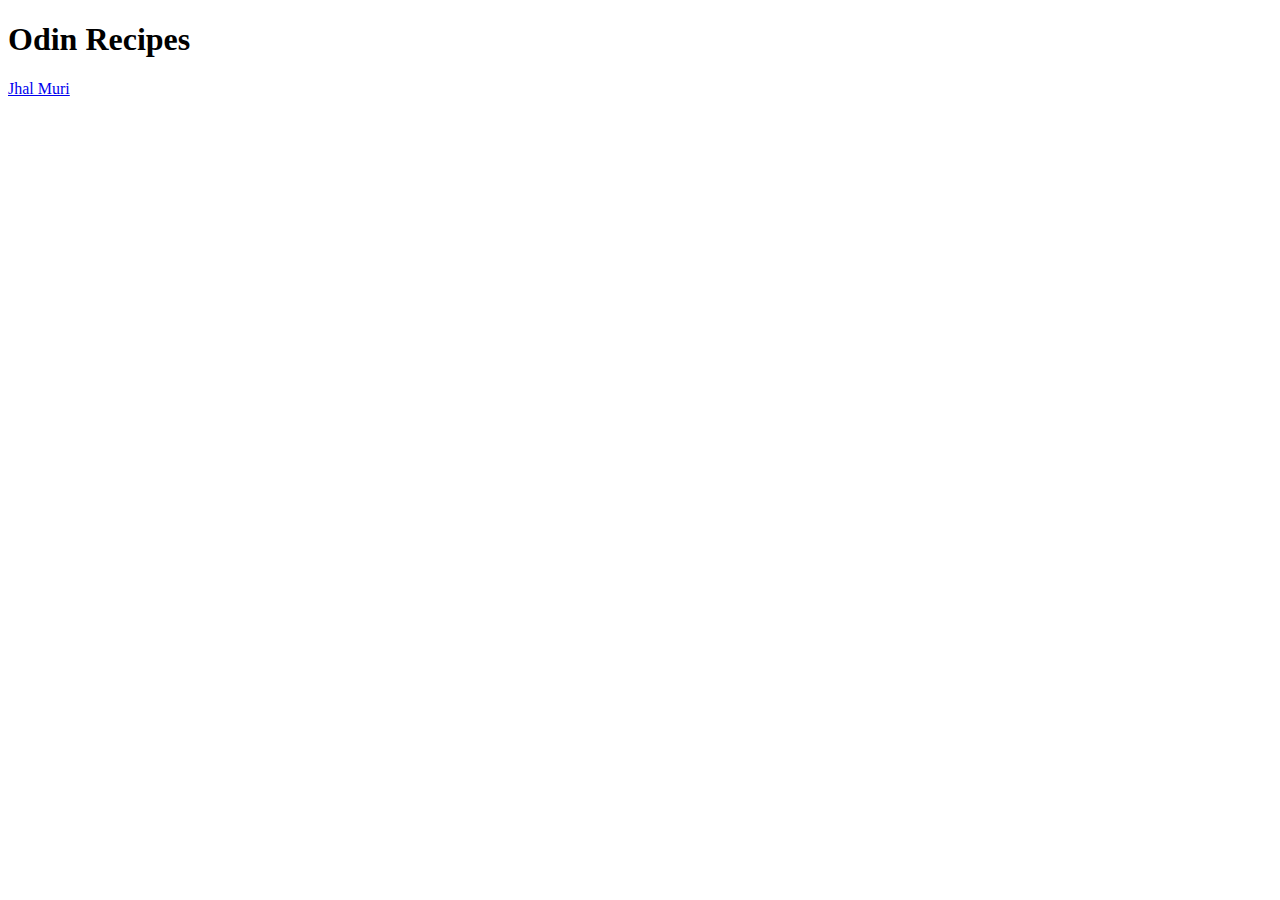
==== index.html @ 59b994cc "Add homepage" ====
<!DOCTYPE html>
<html>
    <head>
        <meta charset="UTF-8">
        <title>Odin Recipes</title>
    </head>
    <body>
        <h1>Odin Recipes</h1>
        <a href="recipes/jhal-muri.html">Jhal Muri</a>
    </body>
</html>
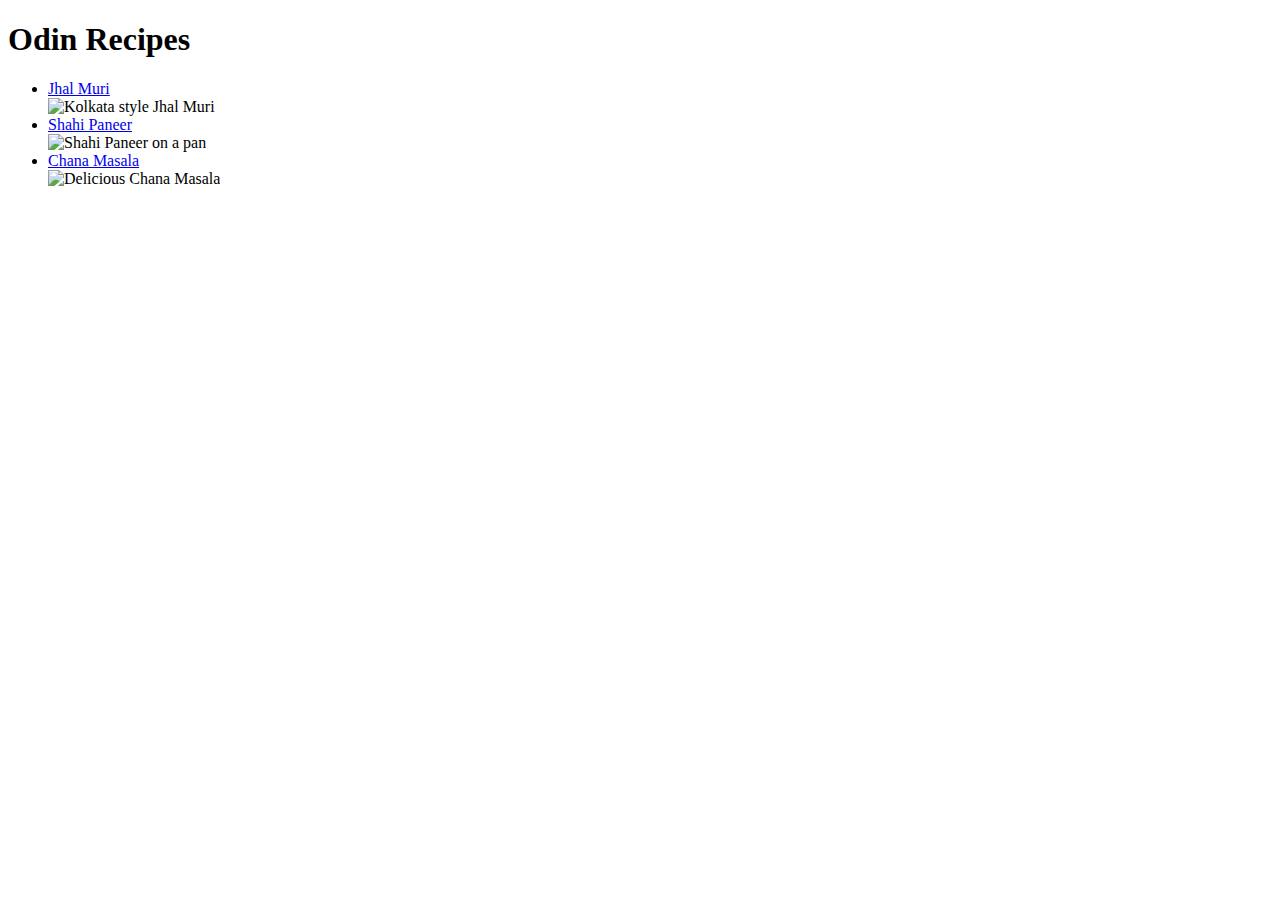
==== commit d27ab431: "Add links for recipes" ====
--- a/index.html
+++ b/index.html
@@ -6,6 +6,16 @@
     </head>
     <body>
         <h1>Odin Recipes</h1>
-        <a href="recipes/jhal-muri.html">Jhal Muri</a>
+        <ul>
+            <li><a href="recipes/jhal-muri.html">Jhal Muri</a></li>
+            <img src="https://uploads-ssl.webflow.com/5c481361c604e53624138c2f/60f2eaad473ae3298f97f999_Jhal%20muri_1500%20x%201200.jpg" alt="Kolkata style Jhal Muri" width="350" height="350">
+        <li><a href="recipes/shahi-paneer.html">Shahi Paneer</a></li>
+        <img src="https://imagesvc.meredithcorp.io/v3/mm/image?url=https%3A%2F%2Fimages.media-allrecipes.com%2Fuserphotos%2F4484971.jpg&w=596&h=596&c=sc&poi=face&q=60" alt="Shahi Paneer on a pan" width="350" height="350">
+        <li><a href="recipes/chana-masala.html">Chana Masala</a>
+        </li>
+        <img src="https://imagesvc.meredithcorp.io/v3/mm/image?url=https%3A%2F%2Fimages.media-allrecipes.com%2Fuserphotos%2F5142240.jpg&w=596&h=596&c=sc&poi=face&q=60"alt="Delicious Chana Masala" width="350" height="350">
+        </ul>
+        
+        
     </body>
 </html>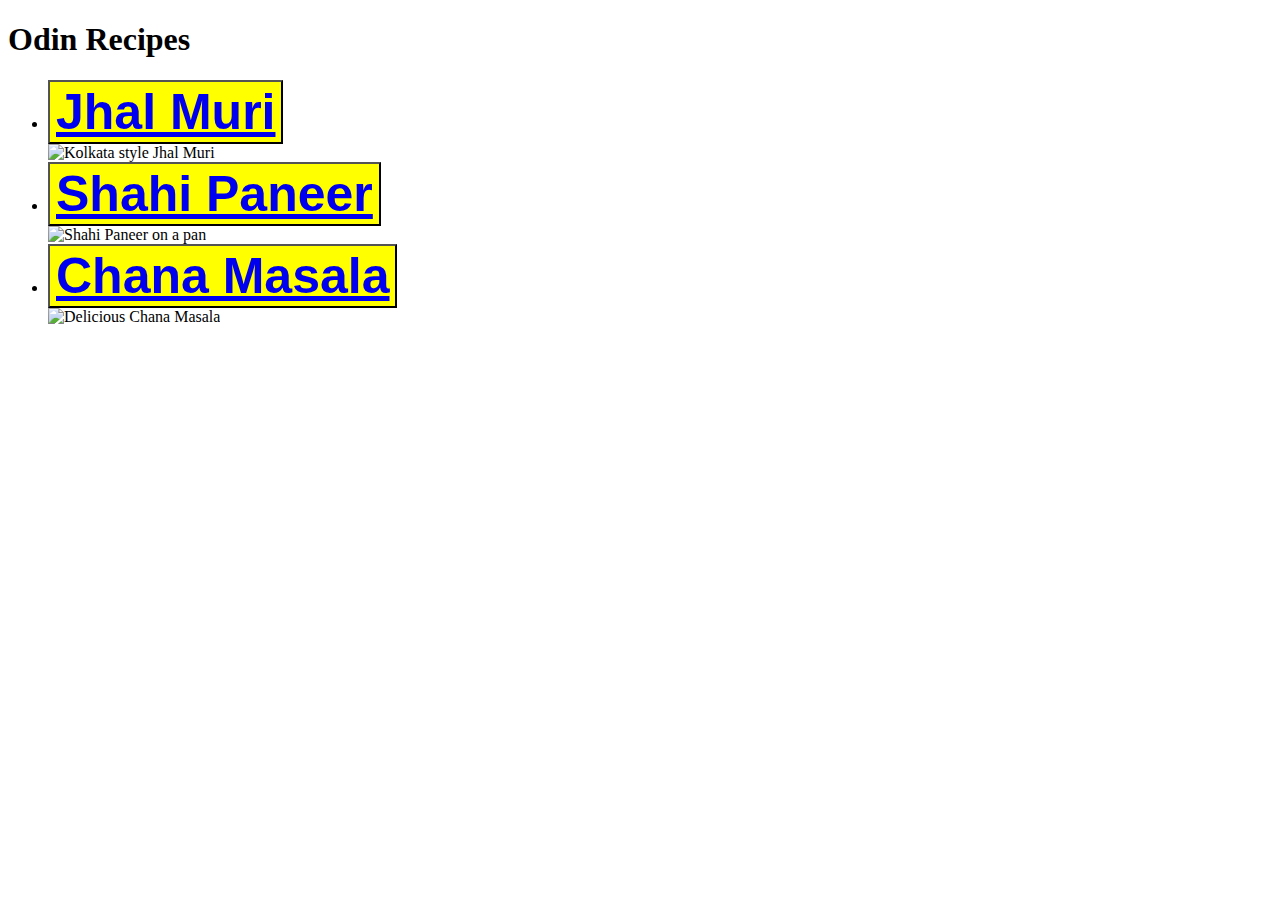
==== commit 3f88324b: "Add buttons for recipe links" ====
--- a/index.html
+++ b/index.html
@@ -1,21 +1,23 @@
 <!DOCTYPE html>
-<html>
-    <head>
-        <meta charset="UTF-8">
-        <title>Odin Recipes</title>
-    </head>
-    <body>
-        <h1>Odin Recipes</h1>
-        <ul>
-            <li><a href="recipes/jhal-muri.html">Jhal Muri</a></li>
-            <img src="https://uploads-ssl.webflow.com/5c481361c604e53624138c2f/60f2eaad473ae3298f97f999_Jhal%20muri_1500%20x%201200.jpg" alt="Kolkata style Jhal Muri" width="350" height="350">
-        <li><a href="recipes/shahi-paneer.html">Shahi Paneer</a></li>
-        <img src="https://imagesvc.meredithcorp.io/v3/mm/image?url=https%3A%2F%2Fimages.media-allrecipes.com%2Fuserphotos%2F4484971.jpg&w=596&h=596&c=sc&poi=face&q=60" alt="Shahi Paneer on a pan" width="350" height="350">
-        <li><a href="recipes/chana-masala.html">Chana Masala</a>
-        </li>
-        <img src="https://imagesvc.meredithcorp.io/v3/mm/image?url=https%3A%2F%2Fimages.media-allrecipes.com%2Fuserphotos%2F5142240.jpg&w=596&h=596&c=sc&poi=face&q=60"alt="Delicious Chana Masala" width="350" height="350">
-        </ul>
-        
-        
-    </body>
+<html lang="en">
+<head>
+    <meta charset="UTF-8">
+    <meta http-equiv="X-UA-Compatible" content="IE=edge">
+    <meta name="viewport" content="width=device-width, initial-scale=1.0">
+    <title>Odin Recipes</title>
+    <link rel="Stylesheet" href="styles.css">
+</head>
+<body>
+    <h1>Odin Recipes</h1>
+    <ul>
+        <li><button><a href="recipes/jhal-muri.html">Jhal Muri</a></button></li>
+        <img src="https://uploads-ssl.webflow.com/5c481361c604e53624138c2f/60f2eaad473ae3298f97f999_Jhal%20muri_1500%20x%201200.jpg" alt="Kolkata style Jhal Muri" width="350" height="350">
+    <li><button><a href="recipes/shahi-paneer.html">Shahi Paneer</a></button></li>
+    <img src="https://imagesvc.meredithcorp.io/v3/mm/image?url=https%3A%2F%2Fimages.media-allrecipes.com%2Fuserphotos%2F4484971.jpg&w=596&h=596&c=sc&poi=face&q=60" alt="Shahi Paneer on a pan" width="350" height="350">
+    <li><button><a href="recipes/chana-masala.html">Chana Masala</a></button>
+    </li>
+    <img src="https://imagesvc.meredithcorp.io/v3/mm/image?url=https%3A%2F%2Fimages.media-allrecipes.com%2Fuserphotos%2F5142240.jpg&w=596&h=596&c=sc&poi=face&q=60"alt="Delicious Chana Masala" width="350" height="350">
+    </ul>    
+    
+</body>
 </html>--- a/styles.css
+++ b/styles.css
@@ -0,0 +1,5 @@
+button {
+    background-color: yellow;
+    font-size: 50px;
+    font-weight: bold;
+}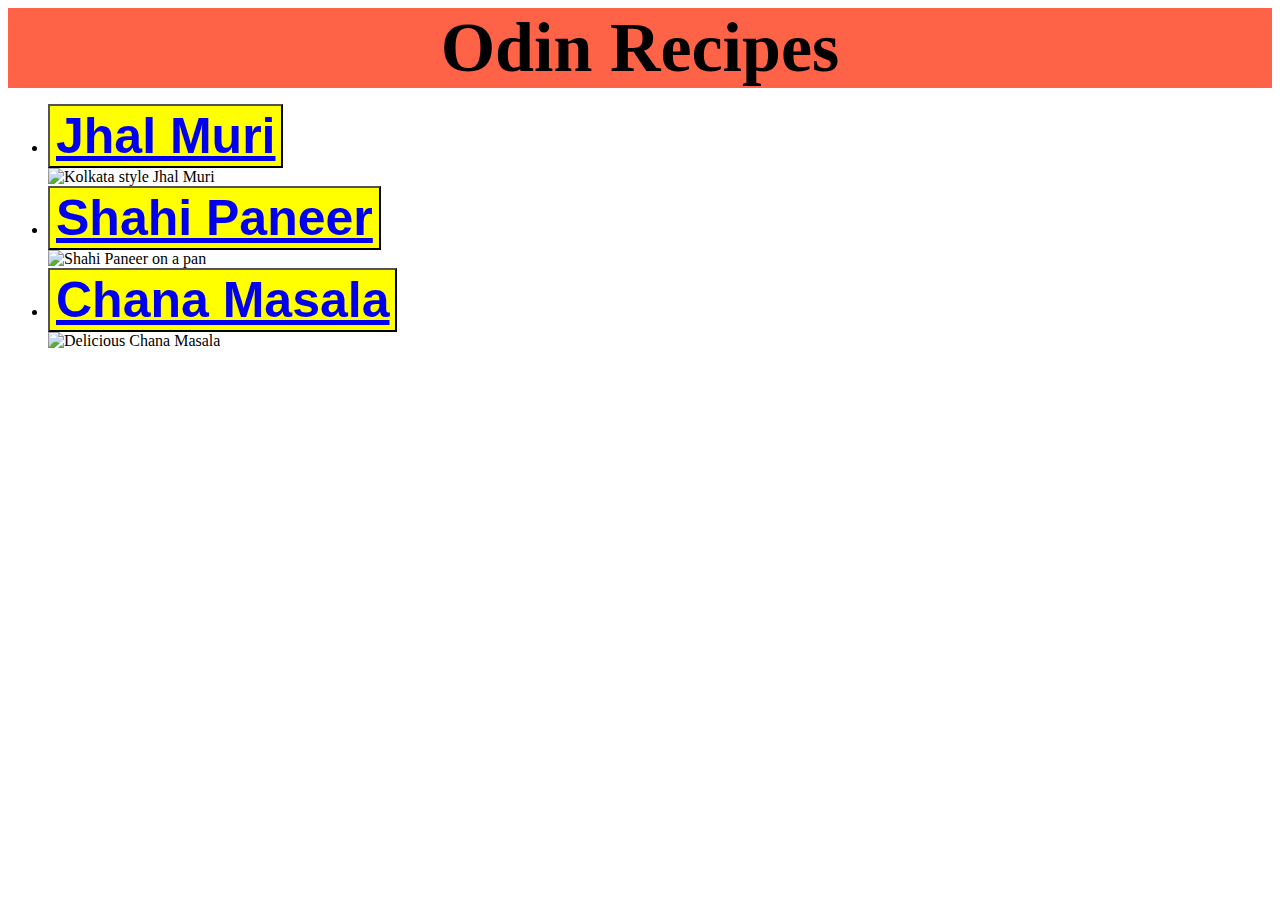
==== commit e4e0f093: "Update heading for readability" ====
--- a/index.html
+++ b/index.html
@@ -8,7 +8,7 @@
     <link rel="Stylesheet" href="styles.css">
 </head>
 <body>
-    <h1>Odin Recipes</h1>
+    <div>Odin Recipes</div>
     <ul>
         <li><button><a href="recipes/jhal-muri.html">Jhal Muri</a></button></li>
         <img src="https://uploads-ssl.webflow.com/5c481361c604e53624138c2f/60f2eaad473ae3298f97f999_Jhal%20muri_1500%20x%201200.jpg" alt="Kolkata style Jhal Muri" width="350" height="350">
--- a/styles.css
+++ b/styles.css
@@ -2,4 +2,13 @@
     background-color: yellow;
     font-size: 50px;
     font-weight: bold;
+}
+
+div {
+    color:black;
+    background-color: tomato;
+    text-align: center;
+    font-weight: bold;
+    font-family: Verdana,"Times New Roman", sans-serif;
+    font-size: 70px;
 }